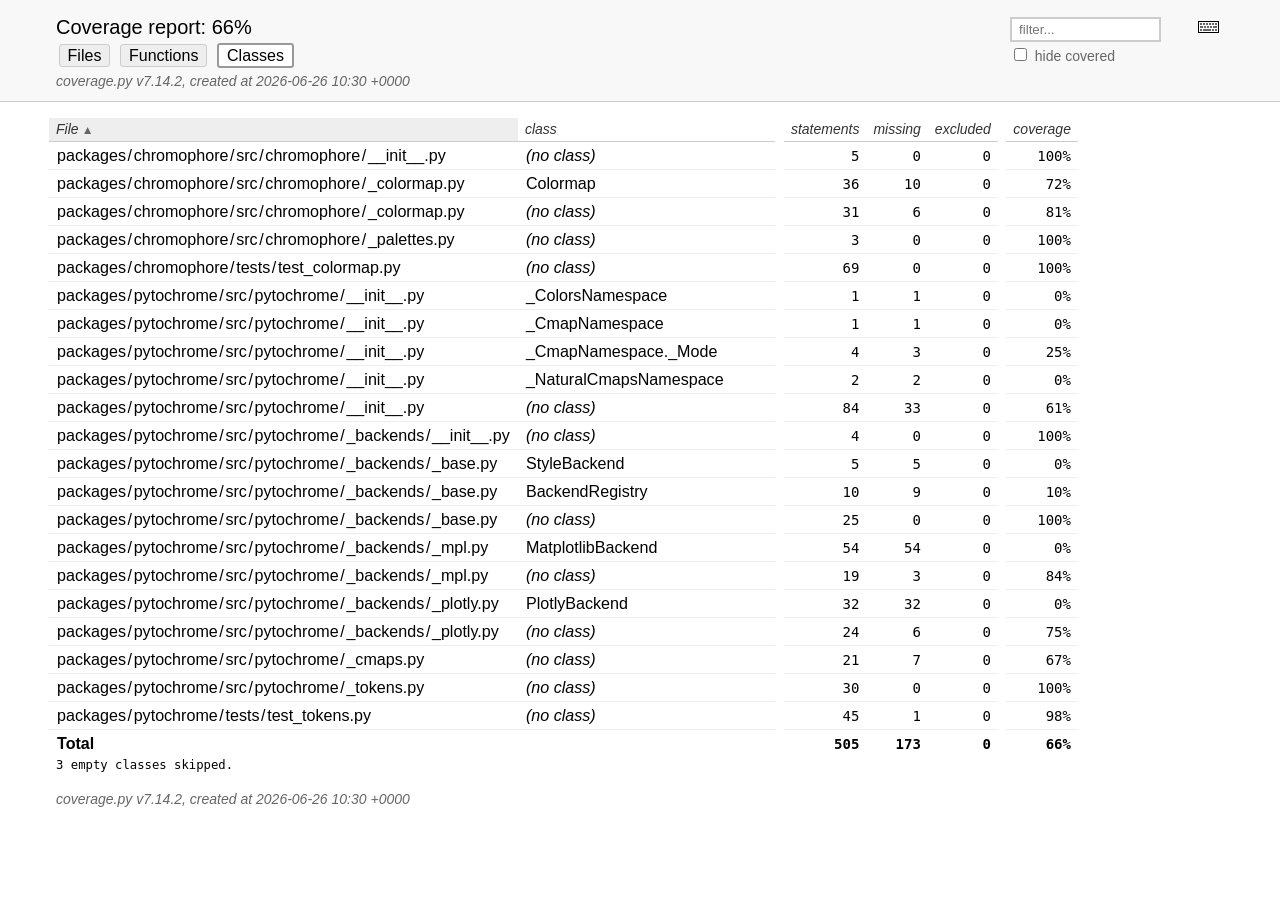
==== htmlcov/class_index.html @ 4336f127 "ci: Update coverage data" ====
<!DOCTYPE html>
<html lang="en">
<head>
    <meta http-equiv="Content-Type" content="text/html; charset=utf-8">
    <title>Coverage report</title>
    <link rel="icon" sizes="32x32" href="favicon_32_cb_c827f16f.png">
    <link rel="stylesheet" href="style_cb_4667309f.css" type="text/css">
    <script src="coverage_html_cb_dd2e7eb5.js" defer></script>
</head>
<body class="indexfile">
<header>
    <div class="content">
        <h1>Coverage report:
            <span class="pc_cov">66%</span>
        </h1>
        <aside id="help_panel_wrapper">
            <input id="help_panel_state" type="checkbox">
            <label for="help_panel_state">
                <img id="keyboard_icon" src="keybd_closed_cb_900cfef5.png" alt="Show/hide keyboard shortcuts">
            </label>
            <div id="help_panel">
                <p class="legend">Shortcuts on this page</p>
                <div class="keyhelp">
                    <p>
                        <kbd>f</kbd>
                        <kbd>n</kbd>
                        <kbd>s</kbd>
                        <kbd>m</kbd>
                        <kbd>x</kbd>
                        <kbd>c</kbd>
                        &nbsp; change column sorting
                    </p>
                    <p>
                        <kbd>[</kbd>
                        <kbd>]</kbd>
                        &nbsp; prev/next file
                    </p>
                    <p>
                        <kbd>?</kbd> &nbsp; show/hide this help
                    </p>
                </div>
            </div>
        </aside>
        <form id="filter_container">
            <input id="filter" type="text" value="" placeholder="filter...">
            <div>
                <input id="hide100" type="checkbox" >
                <label for="hide100">hide covered</label>
            </div>
        </form>
        <h2>
                <a class="button" href="index.html">Files</a>
                <a class="button" href="function_index.html">Functions</a>
                <a class="button current">Classes</a>
        </h2>
        <p class="text">
            <a class="nav" href="https://coverage.readthedocs.io/en/7.14.2">coverage.py v7.14.2</a>,
            created at 2026-06-26 10:30 +0000
        </p>
    </div>
</header>
<main id="index">
    <table class="index" data-sortable>
        <thead>
            <tr class="tablehead" title="Click to sort">
                <th id="file" class="name" aria-sort="none" data-shortcut="f">File<span class="arrows"></span></th>
                <th id="region" class="name" aria-sort="none" data-default-sort-order="ascending" data-shortcut="n">class<span class="arrows"></span></th>
                <th class="spacer">&nbsp;</th>
                <th id="statements" aria-sort="none" data-default-sort-order="descending" data-shortcut="s">statements<span class="arrows"></span></th>
                <th id="missing" aria-sort="none" data-default-sort-order="descending" data-shortcut="m">missing<span class="arrows"></span></th>
                <th id="excluded" aria-sort="none" data-default-sort-order="descending" data-shortcut="x">excluded<span class="arrows"></span></th>
                <th class="spacer">&nbsp;</th>
                <th id="coverage" aria-sort="none" data-shortcut="c">coverage<span class="arrows"></span></th>
            </tr>
        </thead>
        <tbody>
            <tr class="region">
                <td class="name"><a href="z_70406cbaff59e3fa___init___py.html">packages<span class="sep">/</span>chromophore<span class="sep">/</span>src<span class="sep">/</span>chromophore<span class="sep">/</span>__init__.py</a></td>
                <td class="name"><a href="z_70406cbaff59e3fa___init___py.html"><data value=''><span class='no-noun'>(no class)</span></data></a></td>
                <td class="spacer">&nbsp;</td>
                <td>5</td>
                <td>0</td>
                <td>0</td>
                <td class="spacer">&nbsp;</td>
                <td data-ratio="5 5">100%</td>
            </tr>
            <tr class="region">
                <td class="name"><a href="z_70406cbaff59e3fa__colormap_py.html#t25">packages<span class="sep">/</span>chromophore<span class="sep">/</span>src<span class="sep">/</span>chromophore<span class="sep">/</span>_colormap.py</a></td>
                <td class="name"><a href="z_70406cbaff59e3fa__colormap_py.html#t25"><data value='Colormap'>Colormap</data></a></td>
                <td class="spacer">&nbsp;</td>
                <td>36</td>
                <td>10</td>
                <td>0</td>
                <td class="spacer">&nbsp;</td>
                <td data-ratio="26 36">72%</td>
            </tr>
            <tr class="region">
                <td class="name"><a href="z_70406cbaff59e3fa__colormap_py.html">packages<span class="sep">/</span>chromophore<span class="sep">/</span>src<span class="sep">/</span>chromophore<span class="sep">/</span>_colormap.py</a></td>
                <td class="name"><a href="z_70406cbaff59e3fa__colormap_py.html"><data value=''><span class='no-noun'>(no class)</span></data></a></td>
                <td class="spacer">&nbsp;</td>
                <td>31</td>
                <td>6</td>
                <td>0</td>
                <td class="spacer">&nbsp;</td>
                <td data-ratio="25 31">81%</td>
            </tr>
            <tr class="region">
                <td class="name"><a href="z_70406cbaff59e3fa__palettes_py.html">packages<span class="sep">/</span>chromophore<span class="sep">/</span>src<span class="sep">/</span>chromophore<span class="sep">/</span>_palettes.py</a></td>
                <td class="name"><a href="z_70406cbaff59e3fa__palettes_py.html"><data value=''><span class='no-noun'>(no class)</span></data></a></td>
                <td class="spacer">&nbsp;</td>
                <td>3</td>
                <td>0</td>
                <td>0</td>
                <td class="spacer">&nbsp;</td>
                <td data-ratio="3 3">100%</td>
            </tr>
            <tr class="region">
                <td class="name"><a href="z_b58d9dd2c799836d_test_colormap_py.html">packages<span class="sep">/</span>chromophore<span class="sep">/</span>tests<span class="sep">/</span>test_colormap.py</a></td>
                <td class="name"><a href="z_b58d9dd2c799836d_test_colormap_py.html"><data value=''><span class='no-noun'>(no class)</span></data></a></td>
                <td class="spacer">&nbsp;</td>
                <td>69</td>
                <td>0</td>
                <td>0</td>
                <td class="spacer">&nbsp;</td>
                <td data-ratio="69 69">100%</td>
            </tr>
            <tr class="region">
                <td class="name"><a href="z_0bf3a941c13dfd55___init___py.html#t196">packages<span class="sep">/</span>pytochrome<span class="sep">/</span>src<span class="sep">/</span>pytochrome<span class="sep">/</span>__init__.py</a></td>
                <td class="name"><a href="z_0bf3a941c13dfd55___init___py.html#t196"><data value='ColorsNamespace'>_ColorsNamespace</data></a></td>
                <td class="spacer">&nbsp;</td>
                <td>1</td>
                <td>1</td>
                <td>0</td>
                <td class="spacer">&nbsp;</td>
                <td data-ratio="0 1">0%</td>
            </tr>
            <tr class="region">
                <td class="name"><a href="z_0bf3a941c13dfd55___init___py.html#t210">packages<span class="sep">/</span>pytochrome<span class="sep">/</span>src<span class="sep">/</span>pytochrome<span class="sep">/</span>__init__.py</a></td>
                <td class="name"><a href="z_0bf3a941c13dfd55___init___py.html#t210"><data value='CmapNamespace'>_CmapNamespace</data></a></td>
                <td class="spacer">&nbsp;</td>
                <td>1</td>
                <td>1</td>
                <td>0</td>
                <td class="spacer">&nbsp;</td>
                <td data-ratio="0 1">0%</td>
            </tr>
            <tr class="region">
                <td class="name"><a href="z_0bf3a941c13dfd55___init___py.html#t217">packages<span class="sep">/</span>pytochrome<span class="sep">/</span>src<span class="sep">/</span>pytochrome<span class="sep">/</span>__init__.py</a></td>
                <td class="name"><a href="z_0bf3a941c13dfd55___init___py.html#t217"><data value='Mode'>_CmapNamespace._Mode</data></a></td>
                <td class="spacer">&nbsp;</td>
                <td>4</td>
                <td>3</td>
                <td>0</td>
                <td class="spacer">&nbsp;</td>
                <td data-ratio="1 4">25%</td>
            </tr>
            <tr class="region">
                <td class="name"><a href="z_0bf3a941c13dfd55___init___py.html#t246">packages<span class="sep">/</span>pytochrome<span class="sep">/</span>src<span class="sep">/</span>pytochrome<span class="sep">/</span>__init__.py</a></td>
                <td class="name"><a href="z_0bf3a941c13dfd55___init___py.html#t246"><data value='NaturalCmapsNamespace'>_NaturalCmapsNamespace</data></a></td>
                <td class="spacer">&nbsp;</td>
                <td>2</td>
                <td>2</td>
                <td>0</td>
                <td class="spacer">&nbsp;</td>
                <td data-ratio="0 2">0%</td>
            </tr>
            <tr class="region">
                <td class="name"><a href="z_0bf3a941c13dfd55___init___py.html">packages<span class="sep">/</span>pytochrome<span class="sep">/</span>src<span class="sep">/</span>pytochrome<span class="sep">/</span>__init__.py</a></td>
                <td class="name"><a href="z_0bf3a941c13dfd55___init___py.html"><data value=''><span class='no-noun'>(no class)</span></data></a></td>
                <td class="spacer">&nbsp;</td>
                <td>84</td>
                <td>33</td>
                <td>0</td>
                <td class="spacer">&nbsp;</td>
                <td data-ratio="51 84">61%</td>
            </tr>
            <tr class="region">
                <td class="name"><a href="z_b8a39d7224807bad___init___py.html">packages<span class="sep">/</span>pytochrome<span class="sep">/</span>src<span class="sep">/</span>pytochrome<span class="sep">/</span>_backends<span class="sep">/</span>__init__.py</a></td>
                <td class="name"><a href="z_b8a39d7224807bad___init___py.html"><data value=''><span class='no-noun'>(no class)</span></data></a></td>
                <td class="spacer">&nbsp;</td>
                <td>4</td>
                <td>0</td>
                <td>0</td>
                <td class="spacer">&nbsp;</td>
                <td data-ratio="4 4">100%</td>
            </tr>
            <tr class="region">
                <td class="name"><a href="z_b8a39d7224807bad__base_py.html#t10">packages<span class="sep">/</span>pytochrome<span class="sep">/</span>src<span class="sep">/</span>pytochrome<span class="sep">/</span>_backends<span class="sep">/</span>_base.py</a></td>
                <td class="name"><a href="z_b8a39d7224807bad__base_py.html#t10"><data value='StyleBackend'>StyleBackend</data></a></td>
                <td class="spacer">&nbsp;</td>
                <td>5</td>
                <td>5</td>
                <td>0</td>
                <td class="spacer">&nbsp;</td>
                <td data-ratio="0 5">0%</td>
            </tr>
            <tr class="region">
                <td class="name"><a href="z_b8a39d7224807bad__base_py.html#t56">packages<span class="sep">/</span>pytochrome<span class="sep">/</span>src<span class="sep">/</span>pytochrome<span class="sep">/</span>_backends<span class="sep">/</span>_base.py</a></td>
                <td class="name"><a href="z_b8a39d7224807bad__base_py.html#t56"><data value='BackendRegistry'>BackendRegistry</data></a></td>
                <td class="spacer">&nbsp;</td>
                <td>10</td>
                <td>9</td>
                <td>0</td>
                <td class="spacer">&nbsp;</td>
                <td data-ratio="1 10">10%</td>
            </tr>
            <tr class="region">
                <td class="name"><a href="z_b8a39d7224807bad__base_py.html">packages<span class="sep">/</span>pytochrome<span class="sep">/</span>src<span class="sep">/</span>pytochrome<span class="sep">/</span>_backends<span class="sep">/</span>_base.py</a></td>
                <td class="name"><a href="z_b8a39d7224807bad__base_py.html"><data value=''><span class='no-noun'>(no class)</span></data></a></td>
                <td class="spacer">&nbsp;</td>
                <td>25</td>
                <td>0</td>
                <td>0</td>
                <td class="spacer">&nbsp;</td>
                <td data-ratio="25 25">100%</td>
            </tr>
            <tr class="region">
                <td class="name"><a href="z_b8a39d7224807bad__mpl_py.html#t31">packages<span class="sep">/</span>pytochrome<span class="sep">/</span>src<span class="sep">/</span>pytochrome<span class="sep">/</span>_backends<span class="sep">/</span>_mpl.py</a></td>
                <td class="name"><a href="z_b8a39d7224807bad__mpl_py.html#t31"><data value='MatplotlibBackend'>MatplotlibBackend</data></a></td>
                <td class="spacer">&nbsp;</td>
                <td>54</td>
                <td>54</td>
                <td>0</td>
                <td class="spacer">&nbsp;</td>
                <td data-ratio="0 54">0%</td>
            </tr>
            <tr class="region">
                <td class="name"><a href="z_b8a39d7224807bad__mpl_py.html">packages<span class="sep">/</span>pytochrome<span class="sep">/</span>src<span class="sep">/</span>pytochrome<span class="sep">/</span>_backends<span class="sep">/</span>_mpl.py</a></td>
                <td class="name"><a href="z_b8a39d7224807bad__mpl_py.html"><data value=''><span class='no-noun'>(no class)</span></data></a></td>
                <td class="spacer">&nbsp;</td>
                <td>19</td>
                <td>3</td>
                <td>0</td>
                <td class="spacer">&nbsp;</td>
                <td data-ratio="16 19">84%</td>
            </tr>
            <tr class="region">
                <td class="name"><a href="z_b8a39d7224807bad__plotly_py.html#t126">packages<span class="sep">/</span>pytochrome<span class="sep">/</span>src<span class="sep">/</span>pytochrome<span class="sep">/</span>_backends<span class="sep">/</span>_plotly.py</a></td>
                <td class="name"><a href="z_b8a39d7224807bad__plotly_py.html#t126"><data value='PlotlyBackend'>PlotlyBackend</data></a></td>
                <td class="spacer">&nbsp;</td>
                <td>32</td>
                <td>32</td>
                <td>0</td>
                <td class="spacer">&nbsp;</td>
                <td data-ratio="0 32">0%</td>
            </tr>
            <tr class="region">
                <td class="name"><a href="z_b8a39d7224807bad__plotly_py.html">packages<span class="sep">/</span>pytochrome<span class="sep">/</span>src<span class="sep">/</span>pytochrome<span class="sep">/</span>_backends<span class="sep">/</span>_plotly.py</a></td>
                <td class="name"><a href="z_b8a39d7224807bad__plotly_py.html"><data value=''><span class='no-noun'>(no class)</span></data></a></td>
                <td class="spacer">&nbsp;</td>
                <td>24</td>
                <td>6</td>
                <td>0</td>
                <td class="spacer">&nbsp;</td>
                <td data-ratio="18 24">75%</td>
            </tr>
            <tr class="region">
                <td class="name"><a href="z_0bf3a941c13dfd55__cmaps_py.html">packages<span class="sep">/</span>pytochrome<span class="sep">/</span>src<span class="sep">/</span>pytochrome<span class="sep">/</span>_cmaps.py</a></td>
                <td class="name"><a href="z_0bf3a941c13dfd55__cmaps_py.html"><data value=''><span class='no-noun'>(no class)</span></data></a></td>
                <td class="spacer">&nbsp;</td>
                <td>21</td>
                <td>7</td>
                <td>0</td>
                <td class="spacer">&nbsp;</td>
                <td data-ratio="14 21">67%</td>
            </tr>
            <tr class="region">
                <td class="name"><a href="z_0bf3a941c13dfd55__tokens_py.html">packages<span class="sep">/</span>pytochrome<span class="sep">/</span>src<span class="sep">/</span>pytochrome<span class="sep">/</span>_tokens.py</a></td>
                <td class="name"><a href="z_0bf3a941c13dfd55__tokens_py.html"><data value=''><span class='no-noun'>(no class)</span></data></a></td>
                <td class="spacer">&nbsp;</td>
                <td>30</td>
                <td>0</td>
                <td>0</td>
                <td class="spacer">&nbsp;</td>
                <td data-ratio="30 30">100%</td>
            </tr>
            <tr class="region">
                <td class="name"><a href="z_cdfa4a50bebfd3d2_test_tokens_py.html">packages<span class="sep">/</span>pytochrome<span class="sep">/</span>tests<span class="sep">/</span>test_tokens.py</a></td>
                <td class="name"><a href="z_cdfa4a50bebfd3d2_test_tokens_py.html"><data value=''><span class='no-noun'>(no class)</span></data></a></td>
                <td class="spacer">&nbsp;</td>
                <td>45</td>
                <td>1</td>
                <td>0</td>
                <td class="spacer">&nbsp;</td>
                <td data-ratio="44 45">98%</td>
            </tr>
        </tbody>
        <tfoot>
            <tr class="total">
                <td class="name">Total</td>
                <td class="name">&nbsp;</td>
                <td class="spacer">&nbsp;</td>
                <td>505</td>
                <td>173</td>
                <td>0</td>
                <td class="spacer">&nbsp;</td>
                <td data-ratio="332 505">66%</td>
            </tr>
        </tfoot>
    </table>
    <p id="no_rows">
        No items found using the specified filter.
    </p>
        <p>3 empty classes skipped.</p>
</main>
<footer>
    <div class="content">
        <p>
            <a class="nav" href="https://coverage.readthedocs.io/en/7.14.2">coverage.py v7.14.2</a>,
            created at 2026-06-26 10:30 +0000
        </p>
    </div>
    <aside class="hidden">
        <a id="prevFileLink" class="nav" href=""></a>
        <a id="nextFileLink" class="nav" href=""></a>
        <button type="button" class="button_prev_file" data-shortcut="["></button>
        <button type="button" class="button_next_file" data-shortcut="]"></button>
        <button type="button" class="button_show_hide_help" data-shortcut="?"></button>
    </aside>
</footer>
</body>
</html>
---- htmlcov/style_cb_4667309f.css ----
@charset "UTF-8";
/* Licensed under the Apache License: http://www.apache.org/licenses/LICENSE-2.0 */
/* For details: https://github.com/coveragepy/coveragepy/blob/main/NOTICE.txt */
/* Don't edit this .css file. Edit the .scss file instead! */
html, body, h1, h2, h3, p, table, td, th { margin: 0; padding: 0; border: 0; font-weight: inherit; font-style: inherit; font-size: 100%; font-family: inherit; vertical-align: baseline; }

body { font-family: -apple-system, BlinkMacSystemFont, "Segoe UI", Roboto, Ubuntu, Cantarell, "Helvetica Neue", sans-serif; font-size: 1em; background: #fff; color: #000; }

@media (prefers-color-scheme: dark) { body { background: #1e1e1e; } }

@media (prefers-color-scheme: dark) { body { color: #eee; } }

html > body { font-size: 16px; }

a:active, a:focus { outline: 2px dashed #007acc; }

p { font-size: .875em; line-height: 1.4em; }

table { border-collapse: collapse; }

td { vertical-align: top; }

table tr.hidden { display: none !important; }

p#no_rows { display: none; font-size: 1.15em; font-family: -apple-system, BlinkMacSystemFont, "Segoe UI", Roboto, Ubuntu, Cantarell, "Helvetica Neue", sans-serif; }

a.nav { text-decoration: none; color: inherit; }

a.nav:hover { text-decoration: underline; color: inherit; }

.hidden { display: none; }

header { background: #f8f8f8; width: 100%; z-index: 2; border-bottom: 1px solid #ccc; }

@media (prefers-color-scheme: dark) { header { background: black; } }

@media (prefers-color-scheme: dark) { header { border-color: #333; } }

header .content { padding: 1rem 3.5rem; }

header h2 { margin-top: .5em; font-size: 1em; }

header h2 a.button { font-family: inherit; font-size: inherit; border: 1px solid; border-radius: .2em; background: #eee; color: inherit; text-decoration: none; padding: .1em .5em; margin: 1px calc(.1em + 1px); cursor: pointer; border-color: #ccc; }

@media (prefers-color-scheme: dark) { header h2 a.button { background: #333; } }

@media (prefers-color-scheme: dark) { header h2 a.button { border-color: #444; } }

header h2 a.button.current { border: 2px solid; background: #fff; border-color: #999; cursor: default; }

@media (prefers-color-scheme: dark) { header h2 a.button.current { background: #1e1e1e; } }

@media (prefers-color-scheme: dark) { header h2 a.button.current { border-color: #777; } }

header p.text { margin: .5em 0 -.5em; color: #666; font-style: italic; }

@media (prefers-color-scheme: dark) { header p.text { color: #aaa; } }

header.sticky { position: fixed; left: 0; right: 0; height: 2.5em; }

header.sticky .text { display: none; }

header.sticky h1, header.sticky h2 { font-size: 1em; margin-top: 0; display: inline-block; }

header.sticky .content { padding: 0.5rem 3.5rem; }

header.sticky .content p { font-size: 1em; }

header.sticky ~ #source { padding-top: 6.5em; }

main { position: relative; z-index: 1; }

footer { margin: 1rem 3.5rem; }

footer .content { padding: 0; color: #666; font-style: italic; }

@media (prefers-color-scheme: dark) { footer .content { color: #aaa; } }

#index { margin: 1rem 0 0 3.5rem; }

h1 { font-size: 1.25em; display: inline-block; }

#filter_container { float: right; margin: 0 2em 0 0; line-height: 1.66em; }

#filter_container #filter { width: 10em; padding: 0.2em 0.5em; border: 2px solid #ccc; background: #fff; color: #000; }

@media (prefers-color-scheme: dark) { #filter_container #filter { border-color: #444; } }

@media (prefers-color-scheme: dark) { #filter_container #filter { background: #1e1e1e; } }

@media (prefers-color-scheme: dark) { #filter_container #filter { color: #eee; } }

#filter_container #filter:focus { border-color: #007acc; }

#filter_container :disabled ~ label { color: #ccc; }

@media (prefers-color-scheme: dark) { #filter_container :disabled ~ label { color: #444; } }

#filter_container label { font-size: .875em; color: #666; }

@media (prefers-color-scheme: dark) { #filter_container label { color: #aaa; } }

header button { font-family: inherit; font-size: inherit; border: 1px solid; border-radius: .2em; background: #eee; color: inherit; text-decoration: none; padding: .1em .5em; margin: 1px calc(.1em + 1px); cursor: pointer; border-color: #ccc; }

@media (prefers-color-scheme: dark) { header button { background: #333; } }

@media (prefers-color-scheme: dark) { header button { border-color: #444; } }

header button:active, header button:focus { outline: 2px dashed #007acc; }

header button.run { background: #eeffee; }

@media (prefers-color-scheme: dark) { header button.run { background: #373d29; } }

header button.run.show_run { background: #dfd; border: 2px solid #00dd00; margin: 0 .1em; }

@media (prefers-color-scheme: dark) { header button.run.show_run { background: #373d29; } }

header button.mis { background: #ffeeee; }

@media (prefers-color-scheme: dark) { header button.mis { background: #4b1818; } }

header button.mis.show_mis { background: #fdd; border: 2px solid #ff0000; margin: 0 .1em; }

@media (prefers-color-scheme: dark) { header button.mis.show_mis { background: #4b1818; } }

header button.exc { background: #f7f7f7; }

@media (prefers-color-scheme: dark) { header button.exc { background: #333; } }

header button.exc.show_exc { background: #eee; border: 2px solid #808080; margin: 0 .1em; }

@media (prefers-color-scheme: dark) { header button.exc.show_exc { background: #333; } }

header button.par { background: #ffffd5; }

@media (prefers-color-scheme: dark) { header button.par { background: #650; } }

header button.par.show_par { background: #ffa; border: 2px solid #bbbb00; margin: 0 .1em; }

@media (prefers-color-scheme: dark) { header button.par.show_par { background: #650; } }

#help_panel, #source p .annotate.long { display: none; position: absolute; z-index: 999; background: #ffffcc; border: 1px solid #888; border-radius: .2em; color: #333; padding: .25em .5em; }

#source p .annotate.long { white-space: normal; float: right; top: 1.75em; right: 1em; height: auto; }

#help_panel_wrapper { float: right; position: relative; }

#keyboard_icon { margin: 5px; }

#help_panel_state { display: none; }

#help_panel { top: 25px; right: 0; padding: .75em; border: 1px solid #883; color: #333; }

#help_panel .keyhelp p { margin-top: .75em; }

#help_panel .legend { font-style: italic; margin-bottom: 1em; }

.indexfile #help_panel { width: 25em; }

.pyfile #help_panel { width: 18em; }

#help_panel_state:checked ~ #help_panel { display: block; }

kbd { border: 1px solid black; border-color: #888 #333 #333 #888; padding: .1em .35em; font-family: SFMono-Regular, Menlo, Monaco, Consolas, monospace; font-weight: bold; background: #eee; border-radius: 3px; }

.sep { padding: 0 .1em; }

#source { padding: 1em 0 1em 3.5rem; font-family: SFMono-Regular, Menlo, Monaco, Consolas, monospace; }

#source p { position: relative; white-space: pre; }

#source p * { box-sizing: border-box; }

#source p .n { float: left; text-align: right; width: 3.5rem; box-sizing: border-box; margin-left: -3.5rem; padding-right: 1em; color: #999; user-select: none; }

@media (prefers-color-scheme: dark) { #source p .n { color: #777; } }

#source p .n.highlight { background: #ffdd00; }

#source p .n a { scroll-margin-top: 6em; text-decoration: none; color: #999; }

@media (prefers-color-scheme: dark) { #source p .n a { color: #777; } }

#source p .n a:hover { text-decoration: underline; color: #999; }

@media (prefers-color-scheme: dark) { #source p .n a:hover { color: #777; } }

#source p .t { display: inline-block; width: 100%; box-sizing: border-box; margin-left: -.5em; padding-left: 0.3em; border-left: 0.2em solid #fff; }

@media (prefers-color-scheme: dark) { #source p .t { border-color: #1e1e1e; } }

#source p .t:hover { background: #f2f2f2; }

@media (prefers-color-scheme: dark) { #source p .t:hover { background: #282828; } }

#source p .t:hover ~ .r .annotate.long { display: block; }

#source p .t .com { color: #008000; font-style: italic; line-height: 1px; }

@media (prefers-color-scheme: dark) { #source p .t .com { color: #6a9955; } }

#source p .t .key { font-weight: bold; line-height: 1px; }

#source p .t .str, #source p .t .fst { color: #0451a5; }

@media (prefers-color-scheme: dark) { #source p .t .str, #source p .t .fst { color: #9cdcfe; } }

#source p.mis .t { border-left: 0.2em solid #ff0000; }

#source p.mis.show_mis .t { background: #fdd; }

@media (prefers-color-scheme: dark) { #source p.mis.show_mis .t { background: #4b1818; } }

#source p.mis.show_mis .t:hover { background: #f2d2d2; }

@media (prefers-color-scheme: dark) { #source p.mis.show_mis .t:hover { background: #532323; } }

#source p.mis.mis2 .t { border-left: 0.2em dotted #ff0000; }

#source p.mis.mis2.show_mis .t { background: #ffeeee; }

@media (prefers-color-scheme: dark) { #source p.mis.mis2.show_mis .t { background: #351b1b; } }

#source p.mis.mis2.show_mis .t:hover { background: #f2d2d2; }

@media (prefers-color-scheme: dark) { #source p.mis.mis2.show_mis .t:hover { background: #532323; } }

#source p.run .t { border-left: 0.2em solid #00dd00; }

#source p.run.show_run .t { background: #dfd; }

@media (prefers-color-scheme: dark) { #source p.run.show_run .t { background: #373d29; } }

#source p.run.show_run .t:hover { background: #d2f2d2; }

@media (prefers-color-scheme: dark) { #source p.run.show_run .t:hover { background: #404633; } }

#source p.run.run2 .t { border-left: 0.2em dotted #00dd00; }

#source p.run.run2.show_run .t { background: #eeffee; }

@media (prefers-color-scheme: dark) { #source p.run.run2.show_run .t { background: #2b2e24; } }

#source p.run.run2.show_run .t:hover { background: #d2f2d2; }

@media (prefers-color-scheme: dark) { #source p.run.run2.show_run .t:hover { background: #404633; } }

#source p.exc .t { border-left: 0.2em solid #808080; }

#source p.exc.show_exc .t { background: #eee; }

@media (prefers-color-scheme: dark) { #source p.exc.show_exc .t { background: #333; } }

#source p.exc.show_exc .t:hover { background: #e2e2e2; }

@media (prefers-color-scheme: dark) { #source p.exc.show_exc .t:hover { background: #3c3c3c; } }

#source p.exc.exc2 .t { border-left: 0.2em dotted #808080; }

#source p.exc.exc2.show_exc .t { background: #f7f7f7; }

@media (prefers-color-scheme: dark) { #source p.exc.exc2.show_exc .t { background: #292929; } }

#source p.exc.exc2.show_exc .t:hover { background: #e2e2e2; }

@media (prefers-color-scheme: dark) { #source p.exc.exc2.show_exc .t:hover { background: #3c3c3c; } }

#source p.par .t { border-left: 0.2em solid #bbbb00; }

#source p.par.show_par .t { background: #ffa; }

@media (prefers-color-scheme: dark) { #source p.par.show_par .t { background: #650; } }

#source p.par.show_par .t:hover { background: #f2f2a2; }

@media (prefers-color-scheme: dark) { #source p.par.show_par .t:hover { background: #6d5d0c; } }

#source p.par.par2 .t { border-left: 0.2em dotted #bbbb00; }

#source p.par.par2.show_par .t { background: #ffffd5; }

@media (prefers-color-scheme: dark) { #source p.par.par2.show_par .t { background: #423a0f; } }

#source p.par.par2.show_par .t:hover { background: #f2f2a2; }

@media (prefers-color-scheme: dark) { #source p.par.par2.show_par .t:hover { background: #6d5d0c; } }

#source p .r { position: absolute; top: 0; right: 2.5em; font-family: -apple-system, BlinkMacSystemFont, "Segoe UI", Roboto, Ubuntu, Cantarell, "Helvetica Neue", sans-serif; }

#source p .annotate { font-family: -apple-system, BlinkMacSystemFont, "Segoe UI", Roboto, Ubuntu, Cantarell, "Helvetica Neue", sans-serif; color: #666; padding-right: .5em; }

@media (prefers-color-scheme: dark) { #source p .annotate { color: #ddd; } }

#source p .annotate.short:hover ~ .long { display: block; }

#source p .annotate.long { width: 30em; right: 2.5em; }

#source p input { display: none; }

#source p input ~ .r label.ctx { cursor: pointer; border-radius: .25em; }

#source p input ~ .r label.ctx::before { content: "▶ "; }

#source p input ~ .r label.ctx:hover { background: #e8f4ff; color: #666; }

@media (prefers-color-scheme: dark) { #source p input ~ .r label.ctx:hover { background: #0f3a42; } }

@media (prefers-color-scheme: dark) { #source p input ~ .r label.ctx:hover { color: #aaa; } }

#source p input:checked ~ .r label.ctx { background: #d0e8ff; color: #666; border-radius: .75em .75em 0 0; padding: 0 .5em; margin: -.25em 0; }

@media (prefers-color-scheme: dark) { #source p input:checked ~ .r label.ctx { background: #056; } }

@media (prefers-color-scheme: dark) { #source p input:checked ~ .r label.ctx { color: #aaa; } }

#source p input:checked ~ .r label.ctx::before { content: "▼ "; }

#source p input:checked ~ .ctxs { padding: .25em .5em; overflow-y: scroll; max-height: 10.5em; }

#source p label.ctx { color: #999; display: inline-block; padding: 0 .5em; font-size: .8333em; }

@media (prefers-color-scheme: dark) { #source p label.ctx { color: #777; } }

#source p .ctxs { display: block; max-height: 0; overflow-y: hidden; transition: all .2s; padding: 0 .5em; font-family: -apple-system, BlinkMacSystemFont, "Segoe UI", Roboto, Ubuntu, Cantarell, "Helvetica Neue", sans-serif; white-space: nowrap; background: #d0e8ff; border-radius: .25em; margin-right: 1.75em; text-align: right; }

@media (prefers-color-scheme: dark) { #source p .ctxs { background: #056; } }

#index { font-family: SFMono-Regular, Menlo, Monaco, Consolas, monospace; font-size: 0.875em; }

#index table.index { margin-left: -.5em; }

#index td, #index th { text-align: right; vertical-align: baseline; padding: .25em .5em; border-bottom: 1px solid #eee; }

@media (prefers-color-scheme: dark) { #index td, #index th { border-color: #333; } }

#index td.name, #index th.name { text-align: left; width: auto; font-family: -apple-system, BlinkMacSystemFont, "Segoe UI", Roboto, Ubuntu, Cantarell, "Helvetica Neue", sans-serif; min-width: 15em; }

#index td.left, #index th.left { text-align: left; }

#index td.spacer, #index th.spacer { border: none; padding: 0; }

#index td.spacer:hover, #index th.spacer:hover { background: inherit; }

#index th { font-family: -apple-system, BlinkMacSystemFont, "Segoe UI", Roboto, Ubuntu, Cantarell, "Helvetica Neue", sans-serif; font-style: italic; color: #333; border-color: #ccc; cursor: pointer; }

@media (prefers-color-scheme: dark) { #index th { color: #ddd; } }

@media (prefers-color-scheme: dark) { #index th { border-color: #444; } }

#index th:hover { background: #eee; }

@media (prefers-color-scheme: dark) { #index th:hover { background: #333; } }

#index th .arrows { color: #666; font-size: 85%; font-family: sans-serif; font-style: normal; pointer-events: none; }

#index th[aria-sort="ascending"], #index th[aria-sort="descending"] { white-space: nowrap; background: #eee; padding-left: .5em; }

@media (prefers-color-scheme: dark) { #index th[aria-sort="ascending"], #index th[aria-sort="descending"] { background: #333; } }

#index th[aria-sort="ascending"] .arrows::after { content: " ▲"; }

#index th[aria-sort="descending"] .arrows::after { content: " ▼"; }

#index tr.grouphead th { cursor: default; font-style: normal; border-color: #999; }

@media (prefers-color-scheme: dark) { #index tr.grouphead th { border-color: #777; } }

#index td.name { font-size: 1.15em; }

#index td.name a { text-decoration: none; color: inherit; }

#index td.name .no-noun { font-style: italic; }

#index tr.total td, #index tr.total_dynamic td { font-weight: bold; border-bottom: none; }

#index tr.region:hover { background: #eee; }

@media (prefers-color-scheme: dark) { #index tr.region:hover { background: #333; } }

#index tr.region:hover td.name { text-decoration: underline; color: inherit; }

#scroll_marker { position: fixed; z-index: 3; right: 0; top: 0; width: 16px; height: 100%; background: #fff; border-left: 1px solid #eee; will-change: transform; }

@media (prefers-color-scheme: dark) { #scroll_marker { background: #1e1e1e; } }

@media (prefers-color-scheme: dark) { #scroll_marker { border-color: #333; } }

#scroll_marker .marker { background: #ccc; position: absolute; min-height: 3px; width: 100%; }

@media (prefers-color-scheme: dark) { #scroll_marker .marker { background: #444; } }
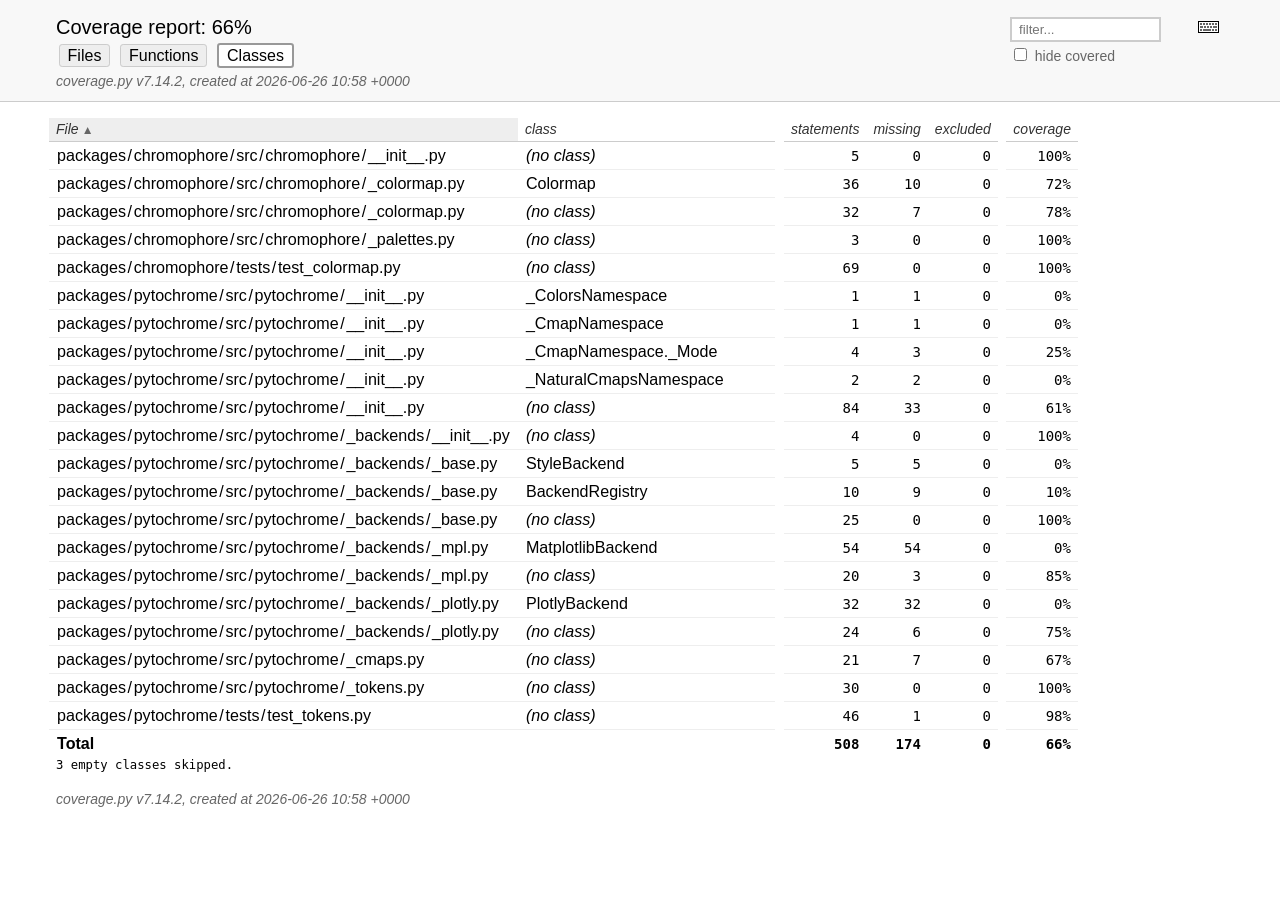
==== commit 1e8fca81: "ci: Update coverage data" ====
--- a/htmlcov/class_index.html
+++ b/htmlcov/class_index.html
@@ -55,7 +55,7 @@
         </h2>
         <p class="text">
             <a class="nav" href="https://coverage.readthedocs.io/en/7.14.2">coverage.py v7.14.2</a>,
-            created at 2026-06-26 10:30 +0000
+            created at 2026-06-26 10:58 +0000
         </p>
     </div>
 </header>
@@ -85,8 +85,8 @@
                 <td data-ratio="5 5">100%</td>
             </tr>
             <tr class="region">
-                <td class="name"><a href="z_70406cbaff59e3fa__colormap_py.html#t25">packages<span class="sep">/</span>chromophore<span class="sep">/</span>src<span class="sep">/</span>chromophore<span class="sep">/</span>_colormap.py</a></td>
-                <td class="name"><a href="z_70406cbaff59e3fa__colormap_py.html#t25"><data value='Colormap'>Colormap</data></a></td>
+                <td class="name"><a href="z_70406cbaff59e3fa__colormap_py.html#t27">packages<span class="sep">/</span>chromophore<span class="sep">/</span>src<span class="sep">/</span>chromophore<span class="sep">/</span>_colormap.py</a></td>
+                <td class="name"><a href="z_70406cbaff59e3fa__colormap_py.html#t27"><data value='Colormap'>Colormap</data></a></td>
                 <td class="spacer">&nbsp;</td>
                 <td>36</td>
                 <td>10</td>
@@ -98,11 +98,11 @@
                 <td class="name"><a href="z_70406cbaff59e3fa__colormap_py.html">packages<span class="sep">/</span>chromophore<span class="sep">/</span>src<span class="sep">/</span>chromophore<span class="sep">/</span>_colormap.py</a></td>
                 <td class="name"><a href="z_70406cbaff59e3fa__colormap_py.html"><data value=''><span class='no-noun'>(no class)</span></data></a></td>
                 <td class="spacer">&nbsp;</td>
-                <td>31</td>
-                <td>6</td>
-                <td>0</td>
-                <td class="spacer">&nbsp;</td>
-                <td data-ratio="25 31">81%</td>
+                <td>32</td>
+                <td>7</td>
+                <td>0</td>
+                <td class="spacer">&nbsp;</td>
+                <td data-ratio="25 32">78%</td>
             </tr>
             <tr class="region">
                 <td class="name"><a href="z_70406cbaff59e3fa__palettes_py.html">packages<span class="sep">/</span>chromophore<span class="sep">/</span>src<span class="sep">/</span>chromophore<span class="sep">/</span>_palettes.py</a></td>
@@ -125,8 +125,8 @@
                 <td data-ratio="69 69">100%</td>
             </tr>
             <tr class="region">
-                <td class="name"><a href="z_0bf3a941c13dfd55___init___py.html#t196">packages<span class="sep">/</span>pytochrome<span class="sep">/</span>src<span class="sep">/</span>pytochrome<span class="sep">/</span>__init__.py</a></td>
-                <td class="name"><a href="z_0bf3a941c13dfd55___init___py.html#t196"><data value='ColorsNamespace'>_ColorsNamespace</data></a></td>
+                <td class="name"><a href="z_0bf3a941c13dfd55___init___py.html#t204">packages<span class="sep">/</span>pytochrome<span class="sep">/</span>src<span class="sep">/</span>pytochrome<span class="sep">/</span>__init__.py</a></td>
+                <td class="name"><a href="z_0bf3a941c13dfd55___init___py.html#t204"><data value='ColorsNamespace'>_ColorsNamespace</data></a></td>
                 <td class="spacer">&nbsp;</td>
                 <td>1</td>
                 <td>1</td>
@@ -135,8 +135,8 @@
                 <td data-ratio="0 1">0%</td>
             </tr>
             <tr class="region">
-                <td class="name"><a href="z_0bf3a941c13dfd55___init___py.html#t210">packages<span class="sep">/</span>pytochrome<span class="sep">/</span>src<span class="sep">/</span>pytochrome<span class="sep">/</span>__init__.py</a></td>
-                <td class="name"><a href="z_0bf3a941c13dfd55___init___py.html#t210"><data value='CmapNamespace'>_CmapNamespace</data></a></td>
+                <td class="name"><a href="z_0bf3a941c13dfd55___init___py.html#t218">packages<span class="sep">/</span>pytochrome<span class="sep">/</span>src<span class="sep">/</span>pytochrome<span class="sep">/</span>__init__.py</a></td>
+                <td class="name"><a href="z_0bf3a941c13dfd55___init___py.html#t218"><data value='CmapNamespace'>_CmapNamespace</data></a></td>
                 <td class="spacer">&nbsp;</td>
                 <td>1</td>
                 <td>1</td>
@@ -145,8 +145,8 @@
                 <td data-ratio="0 1">0%</td>
             </tr>
             <tr class="region">
-                <td class="name"><a href="z_0bf3a941c13dfd55___init___py.html#t217">packages<span class="sep">/</span>pytochrome<span class="sep">/</span>src<span class="sep">/</span>pytochrome<span class="sep">/</span>__init__.py</a></td>
-                <td class="name"><a href="z_0bf3a941c13dfd55___init___py.html#t217"><data value='Mode'>_CmapNamespace._Mode</data></a></td>
+                <td class="name"><a href="z_0bf3a941c13dfd55___init___py.html#t225">packages<span class="sep">/</span>pytochrome<span class="sep">/</span>src<span class="sep">/</span>pytochrome<span class="sep">/</span>__init__.py</a></td>
+                <td class="name"><a href="z_0bf3a941c13dfd55___init___py.html#t225"><data value='Mode'>_CmapNamespace._Mode</data></a></td>
                 <td class="spacer">&nbsp;</td>
                 <td>4</td>
                 <td>3</td>
@@ -155,8 +155,8 @@
                 <td data-ratio="1 4">25%</td>
             </tr>
             <tr class="region">
-                <td class="name"><a href="z_0bf3a941c13dfd55___init___py.html#t246">packages<span class="sep">/</span>pytochrome<span class="sep">/</span>src<span class="sep">/</span>pytochrome<span class="sep">/</span>__init__.py</a></td>
-                <td class="name"><a href="z_0bf3a941c13dfd55___init___py.html#t246"><data value='NaturalCmapsNamespace'>_NaturalCmapsNamespace</data></a></td>
+                <td class="name"><a href="z_0bf3a941c13dfd55___init___py.html#t254">packages<span class="sep">/</span>pytochrome<span class="sep">/</span>src<span class="sep">/</span>pytochrome<span class="sep">/</span>__init__.py</a></td>
+                <td class="name"><a href="z_0bf3a941c13dfd55___init___py.html#t254"><data value='NaturalCmapsNamespace'>_NaturalCmapsNamespace</data></a></td>
                 <td class="spacer">&nbsp;</td>
                 <td>2</td>
                 <td>2</td>
@@ -185,8 +185,8 @@
                 <td data-ratio="4 4">100%</td>
             </tr>
             <tr class="region">
-                <td class="name"><a href="z_b8a39d7224807bad__base_py.html#t10">packages<span class="sep">/</span>pytochrome<span class="sep">/</span>src<span class="sep">/</span>pytochrome<span class="sep">/</span>_backends<span class="sep">/</span>_base.py</a></td>
-                <td class="name"><a href="z_b8a39d7224807bad__base_py.html#t10"><data value='StyleBackend'>StyleBackend</data></a></td>
+                <td class="name"><a href="z_b8a39d7224807bad__base_py.html#t11">packages<span class="sep">/</span>pytochrome<span class="sep">/</span>src<span class="sep">/</span>pytochrome<span class="sep">/</span>_backends<span class="sep">/</span>_base.py</a></td>
+                <td class="name"><a href="z_b8a39d7224807bad__base_py.html#t11"><data value='StyleBackend'>StyleBackend</data></a></td>
                 <td class="spacer">&nbsp;</td>
                 <td>5</td>
                 <td>5</td>
@@ -195,8 +195,8 @@
                 <td data-ratio="0 5">0%</td>
             </tr>
             <tr class="region">
-                <td class="name"><a href="z_b8a39d7224807bad__base_py.html#t56">packages<span class="sep">/</span>pytochrome<span class="sep">/</span>src<span class="sep">/</span>pytochrome<span class="sep">/</span>_backends<span class="sep">/</span>_base.py</a></td>
-                <td class="name"><a href="z_b8a39d7224807bad__base_py.html#t56"><data value='BackendRegistry'>BackendRegistry</data></a></td>
+                <td class="name"><a href="z_b8a39d7224807bad__base_py.html#t58">packages<span class="sep">/</span>pytochrome<span class="sep">/</span>src<span class="sep">/</span>pytochrome<span class="sep">/</span>_backends<span class="sep">/</span>_base.py</a></td>
+                <td class="name"><a href="z_b8a39d7224807bad__base_py.html#t58"><data value='BackendRegistry'>BackendRegistry</data></a></td>
                 <td class="spacer">&nbsp;</td>
                 <td>10</td>
                 <td>9</td>
@@ -215,8 +215,8 @@
                 <td data-ratio="25 25">100%</td>
             </tr>
             <tr class="region">
-                <td class="name"><a href="z_b8a39d7224807bad__mpl_py.html#t31">packages<span class="sep">/</span>pytochrome<span class="sep">/</span>src<span class="sep">/</span>pytochrome<span class="sep">/</span>_backends<span class="sep">/</span>_mpl.py</a></td>
-                <td class="name"><a href="z_b8a39d7224807bad__mpl_py.html#t31"><data value='MatplotlibBackend'>MatplotlibBackend</data></a></td>
+                <td class="name"><a href="z_b8a39d7224807bad__mpl_py.html#t39">packages<span class="sep">/</span>pytochrome<span class="sep">/</span>src<span class="sep">/</span>pytochrome<span class="sep">/</span>_backends<span class="sep">/</span>_mpl.py</a></td>
+                <td class="name"><a href="z_b8a39d7224807bad__mpl_py.html#t39"><data value='MatplotlibBackend'>MatplotlibBackend</data></a></td>
                 <td class="spacer">&nbsp;</td>
                 <td>54</td>
                 <td>54</td>
@@ -228,15 +228,15 @@
                 <td class="name"><a href="z_b8a39d7224807bad__mpl_py.html">packages<span class="sep">/</span>pytochrome<span class="sep">/</span>src<span class="sep">/</span>pytochrome<span class="sep">/</span>_backends<span class="sep">/</span>_mpl.py</a></td>
                 <td class="name"><a href="z_b8a39d7224807bad__mpl_py.html"><data value=''><span class='no-noun'>(no class)</span></data></a></td>
                 <td class="spacer">&nbsp;</td>
-                <td>19</td>
+                <td>20</td>
                 <td>3</td>
                 <td>0</td>
                 <td class="spacer">&nbsp;</td>
-                <td data-ratio="16 19">84%</td>
-            </tr>
-            <tr class="region">
-                <td class="name"><a href="z_b8a39d7224807bad__plotly_py.html#t126">packages<span class="sep">/</span>pytochrome<span class="sep">/</span>src<span class="sep">/</span>pytochrome<span class="sep">/</span>_backends<span class="sep">/</span>_plotly.py</a></td>
-                <td class="name"><a href="z_b8a39d7224807bad__plotly_py.html#t126"><data value='PlotlyBackend'>PlotlyBackend</data></a></td>
+                <td data-ratio="17 20">85%</td>
+            </tr>
+            <tr class="region">
+                <td class="name"><a href="z_b8a39d7224807bad__plotly_py.html#t129">packages<span class="sep">/</span>pytochrome<span class="sep">/</span>src<span class="sep">/</span>pytochrome<span class="sep">/</span>_backends<span class="sep">/</span>_plotly.py</a></td>
+                <td class="name"><a href="z_b8a39d7224807bad__plotly_py.html#t129"><data value='PlotlyBackend'>PlotlyBackend</data></a></td>
                 <td class="spacer">&nbsp;</td>
                 <td>32</td>
                 <td>32</td>
@@ -278,11 +278,11 @@
                 <td class="name"><a href="z_cdfa4a50bebfd3d2_test_tokens_py.html">packages<span class="sep">/</span>pytochrome<span class="sep">/</span>tests<span class="sep">/</span>test_tokens.py</a></td>
                 <td class="name"><a href="z_cdfa4a50bebfd3d2_test_tokens_py.html"><data value=''><span class='no-noun'>(no class)</span></data></a></td>
                 <td class="spacer">&nbsp;</td>
-                <td>45</td>
-                <td>1</td>
-                <td>0</td>
-                <td class="spacer">&nbsp;</td>
-                <td data-ratio="44 45">98%</td>
+                <td>46</td>
+                <td>1</td>
+                <td>0</td>
+                <td class="spacer">&nbsp;</td>
+                <td data-ratio="45 46">98%</td>
             </tr>
         </tbody>
         <tfoot>
@@ -290,11 +290,11 @@
                 <td class="name">Total</td>
                 <td class="name">&nbsp;</td>
                 <td class="spacer">&nbsp;</td>
-                <td>505</td>
-                <td>173</td>
-                <td>0</td>
-                <td class="spacer">&nbsp;</td>
-                <td data-ratio="332 505">66%</td>
+                <td>508</td>
+                <td>174</td>
+                <td>0</td>
+                <td class="spacer">&nbsp;</td>
+                <td data-ratio="334 508">66%</td>
             </tr>
         </tfoot>
     </table>
@@ -307,7 +307,7 @@
     <div class="content">
         <p>
             <a class="nav" href="https://coverage.readthedocs.io/en/7.14.2">coverage.py v7.14.2</a>,
-            created at 2026-06-26 10:30 +0000
+            created at 2026-06-26 10:58 +0000
         </p>
     </div>
     <aside class="hidden">
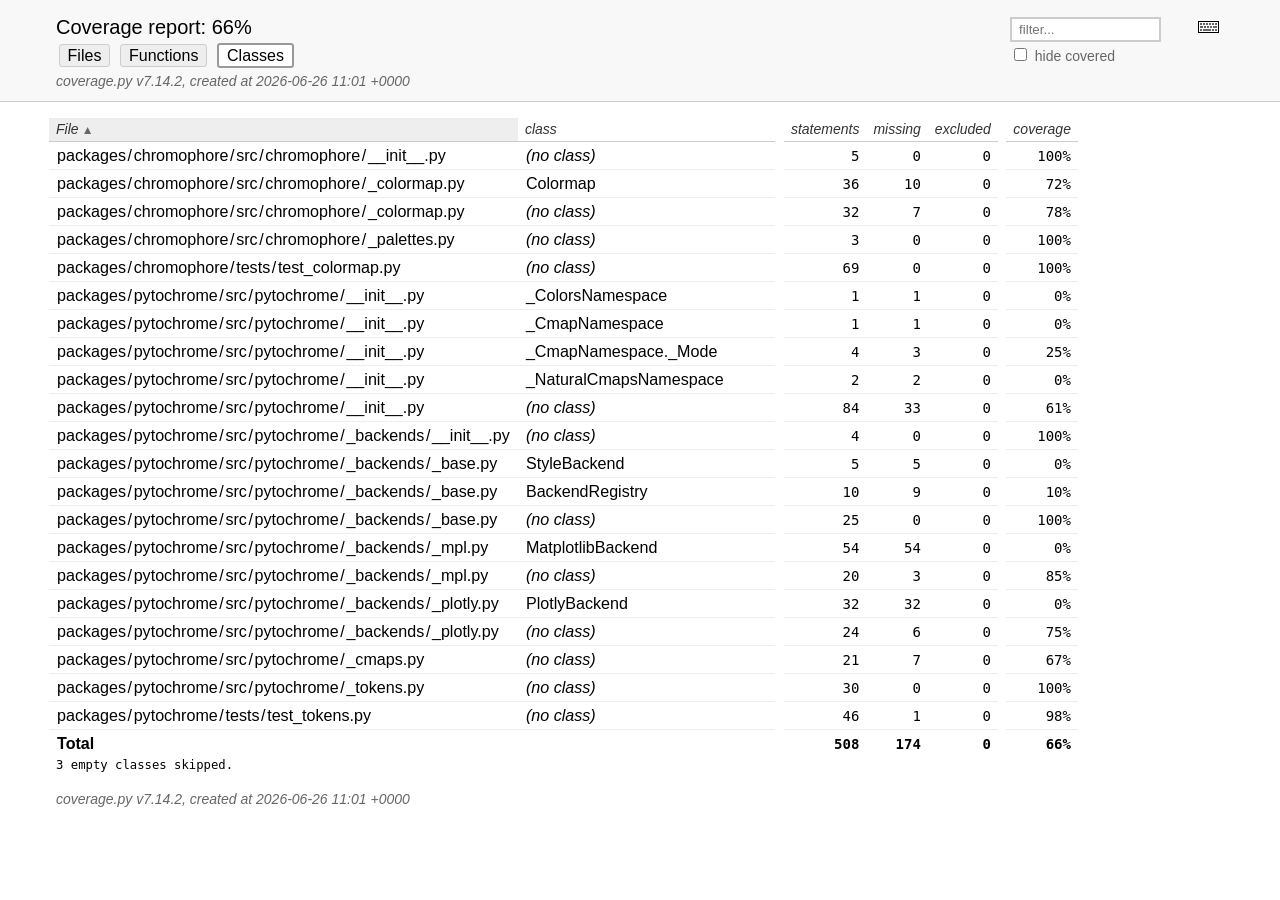
==== commit a691da7d: "ci: Update coverage data" ====
--- a/htmlcov/class_index.html
+++ b/htmlcov/class_index.html
@@ -55,7 +55,7 @@
         </h2>
         <p class="text">
             <a class="nav" href="https://coverage.readthedocs.io/en/7.14.2">coverage.py v7.14.2</a>,
-            created at 2026-06-26 10:58 +0000
+            created at 2026-06-26 11:01 +0000
         </p>
     </div>
 </header>
@@ -307,7 +307,7 @@
     <div class="content">
         <p>
             <a class="nav" href="https://coverage.readthedocs.io/en/7.14.2">coverage.py v7.14.2</a>,
-            created at 2026-06-26 10:58 +0000
+            created at 2026-06-26 11:01 +0000
         </p>
     </div>
     <aside class="hidden">
